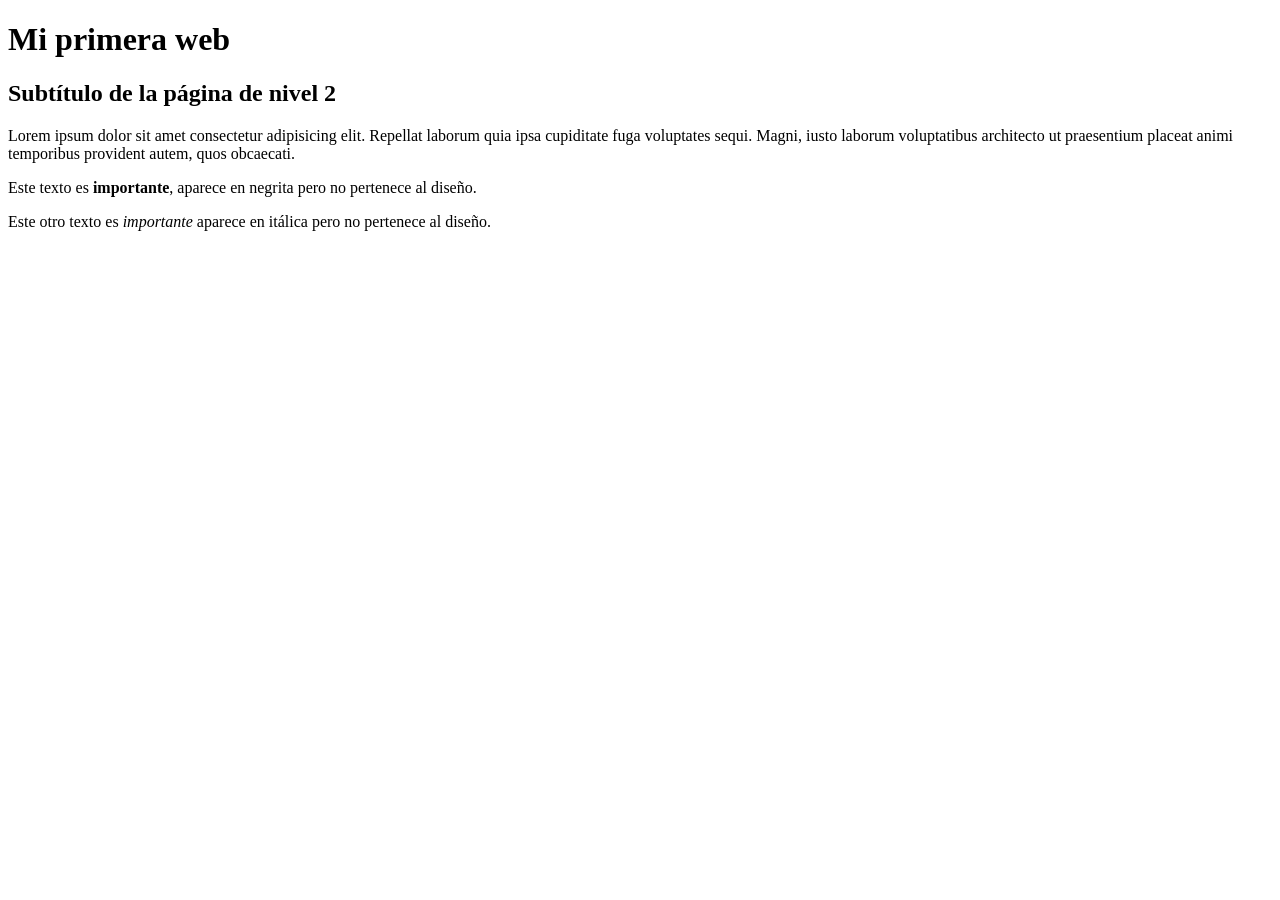
==== Mi primera web/index.html @ c3d94d99 "Comienzo Erasmus+ Mayo 2026 grupo 1" ====
<!doctype html>
<html lang="es">
  <head>
    <meta charset="UTF-8" />
    <meta name="viewport" content="width=device-width, initial-scale=1.0" />
    <title>Mi primera web</title>
  </head>
  <body>
    <!-- Esto es un comentario -->
    <!-- Dentro del body va todo lo visible -->
    <!-- Etiquetas de texto -->
    <!-- Encabezados: h1, h2, h3, h4, h5, h6 -->
    <h1>Mi primera web</h1>
    <h2>Subtítulo de la página de nivel 2</h2>

    <!-- Etiqueta párrafo -->
    <p>
      Lorem ipsum dolor sit amet consectetur adipisicing elit. Repellat laborum
      quia ipsa cupiditate fuga voluptates sequi. Magni, iusto laborum
      voluptatibus architecto ut praesentium placeat animi temporibus provident
      autem, quos obcaecati.
    </p>
    <!-- Etiquetas para dar importancia a un texto -->
    <!-- strong y em -->
    <p>
      Este texto es <strong>importante</strong>, aparece en negrita pero no
      pertenece al diseño.
    </p>

    <p>
      Este otro texto es <em>importante</em> aparece en itálica pero no
      pertenece al diseño.
    </p>
  </body>
</html>
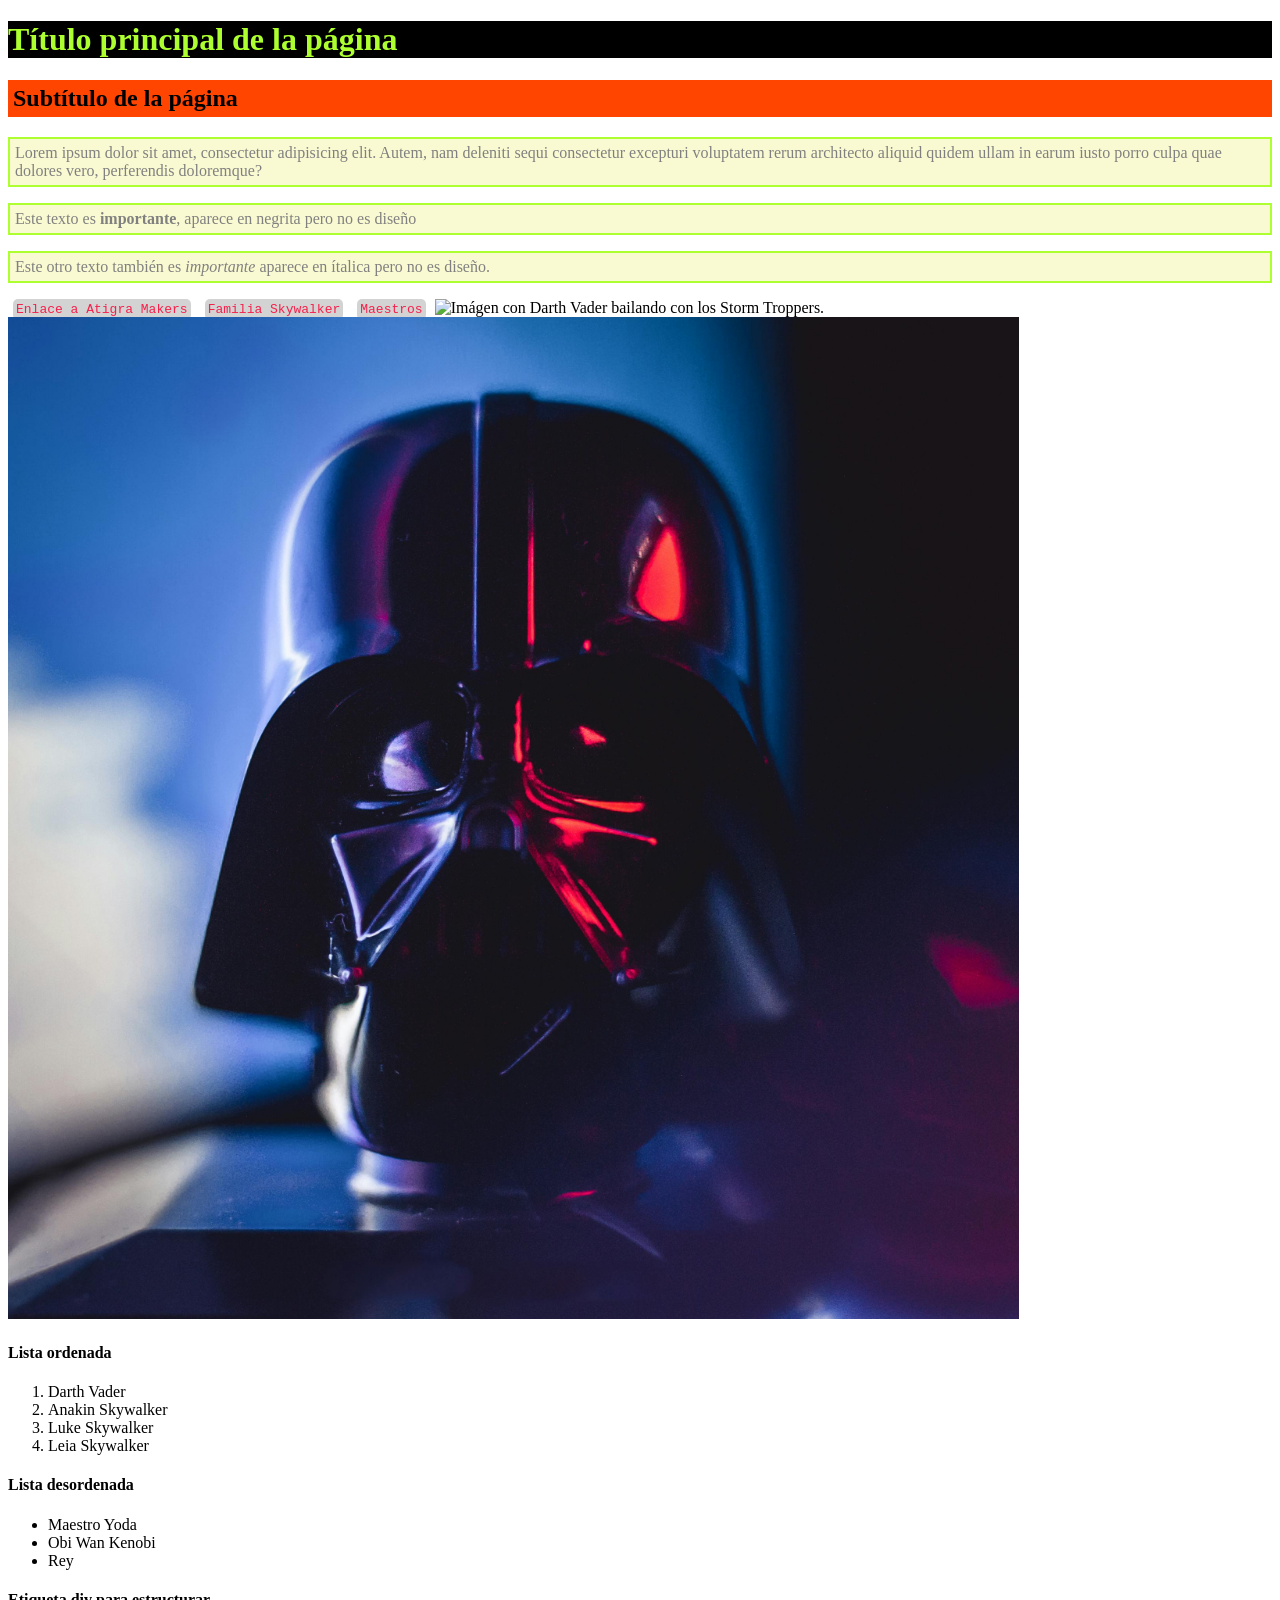
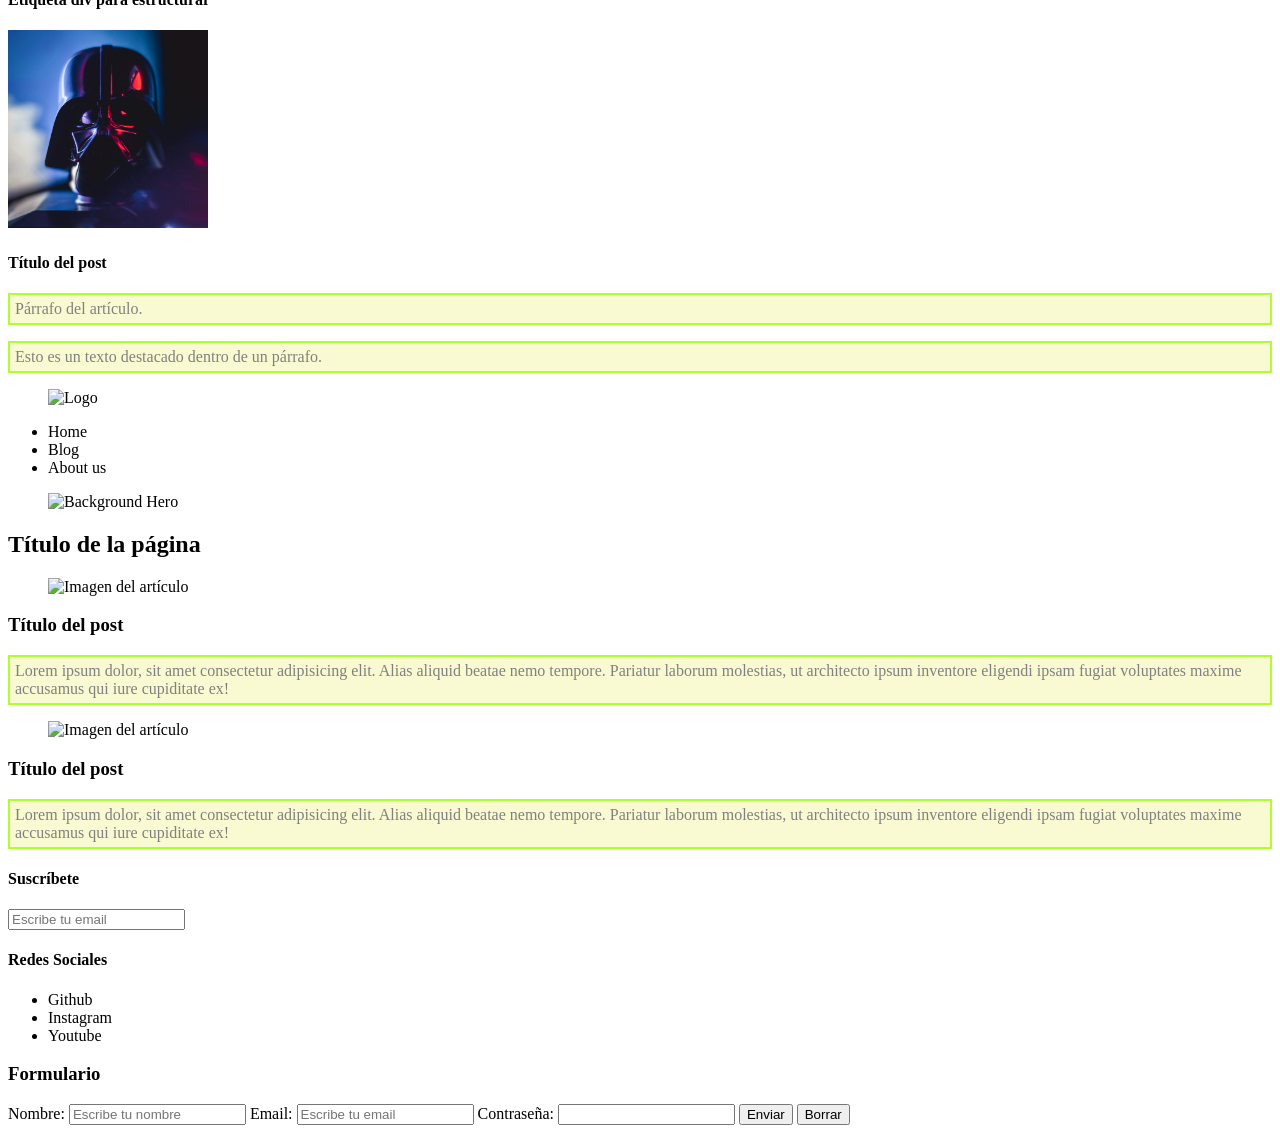
==== commit 62f4052c: "Clases HTML finalizadas y comienzo CSS" ====
--- a/Mi primera web/index.html
+++ b/Mi primera web/index.html
@@ -3,33 +3,228 @@
   <head>
     <meta charset="UTF-8" />
     <meta name="viewport" content="width=device-width, initial-scale=1.0" />
-    <title>Mi primera web</title>
-  </head>
+    <title>Mi primera Web</title>
+    <!-- Esto es un comentario -->
+    <!-- Estas dos etiquetas son de configuración dentro del head para cargar archivos de estilos y javascript -->
+    <!-- Link para cargar hoja de estilos -->
+    <link rel="stylesheet" href="style.css" />
+
+    <!-- script src para cargar javascript -->
+
+    <!-- Aplicamos los estilos en el head -->
+    <!--
+    <style>
+      h2 {
+        background: orangered;
+        color: black;
+        padding: 5px;
+      }
+
+      p {
+        font-family: monospace;
+        color: lightseagreen;
+      }
+    </style>
+  --></head>
   <body>
-    <!-- Esto es un comentario -->
-    <!-- Dentro del body va todo lo visible -->
+    <!-- Dentro del body va toda la parte visible de la web -->
     <!-- Etiquetas de texto -->
-    <!-- Encabezados: h1, h2, h3, h4, h5, h6 -->
-    <h1>Mi primera web</h1>
-    <h2>Subtítulo de la página de nivel 2</h2>
-
-    <!-- Etiqueta párrafo -->
+    <!-- Encabezados 
+    h1, h2, h3, h4, h5, h6 
+    -->
+    <!-- Aplicamos estilos en línea -->
+    <!-- Van dentro de la etiqueta de apertura -->
+
+    <h1 id="main-title" style="background: black; color: greenyellow">
+      Título principal de la página
+    </h1>
+    <h2 id="sub-title">Subtítulo de la página</h2>
+
+    <!-- Párrafo -->
+    <p class="description">
+      Lorem ipsum dolor sit amet, consectetur adipisicing elit. Autem, nam
+      deleniti sequi consectetur excepturi voluptatem rerum architecto aliquid
+      quidem ullam in earum iusto porro culpa quae dolores vero, perferendis
+      doloremque?
+    </p>
+
     <p>
-      Lorem ipsum dolor sit amet consectetur adipisicing elit. Repellat laborum
-      quia ipsa cupiditate fuga voluptates sequi. Magni, iusto laborum
-      voluptatibus architecto ut praesentium placeat animi temporibus provident
-      autem, quos obcaecati.
-    </p>
-    <!-- Etiquetas para dar importancia a un texto -->
-    <!-- strong y em -->
+      Este texto es <strong>importante</strong>, aparece en negrita pero no es
+      diseño
+    </p>
+    <p class="description">
+      Este otro texto también es <em>importante</em> aparece en ítalica pero no
+      es diseño.
+    </p>
+
+    <!-- Enlaces -->
+    <a href="https://atigra.es" target="_blank">Enlace a Atigra Makers</a>
+    <a href="#familia-skywalker">Familia Skywalker</a>
+    <a href="#maestros">Maestros</a>
+
+    <!-- Imágenes -->
+    <!-- Imágen externa -->
+    <img
+      src="https://images.pexels.com/photos/7900585/pexels-photo-7900585.jpeg"
+      alt="Imágen con Darth Vader bailando con los Storm Troppers."
+      width="80%"
+    />
+
+    <!-- Imágen local -->
+    <img
+      src="img/pexels-lucas-ianiak-748901-4310574.jpg"
+      alt="Imágen con el casco de Darth Vader."
+      width="80%"
+    />
+
+    <!-- Listas  -->
+    <!-- Ordenadas -->
+    <h4 id="familia-skywalker">Lista ordenada</h4>
+    <ol>
+      <li>Darth Vader</li>
+      <li>Anakin Skywalker</li>
+      <li>Luke Skywalker</li>
+      <li>Leia Skywalker</li>
+    </ol>
+
+    <!-- Desordenadas -->
+    <h4 id="maestros">Lista desordenada</h4>
+    <ul>
+      <li>Maestro Yoda</li>
+      <li>Obi Wan Kenobi</li>
+      <li>Rey</li>
+    </ul>
+
+    <!-- Atributos Globales -->
+    <!--
+      Atributo ID (id)
+      Sintaxis: <open_label id="nombre-id-unico">
+      
+      Descripción: Generamos una única identidad al elemento html para dirigirnos directamente a el. Puede ser desde CSS, href, javascript, etc...
+
+      Atibuto class
+      Sintaxis: <open_label class="nombre-clase">
+      
+      Descripción: es un identificador de grupo, se puede especificar el mismo nombre a varios elementos o grupo de elementos del html. Ideal para dar estilos de forma uniforme o asignarle cambios desde javascript.
+     -->
+
+    <!-- Estructuración del contenido -->
+    <!-- Contenedores -->
+    <!--
+        Etiqueta <div> Contenedor de almacenamiento para agrupar bloques de contenido.
+     -->
+    <h4>Etiqueta div para estructurar</h4>
+    <div class="article">
+      <div class="figure">
+        <img
+          src="img/pexels-lucas-ianiak-748901-4310574.jpg"
+          alt="Descripción de la imágen"
+          width="200px"
+        />
+      </div>
+      <h4>Título del post</h4>
+      <p>Párrafo del artículo.</p>
+    </div>
+
+    <!-- span - se usa para los detalles, agrupa contenido en línea dentro de otros elementos.
+    Sirve para aplicar estilos a fragmentos de texto o pequeños componentes sin alterar el flujo del documento. 
+    -->
     <p>
-      Este texto es <strong>importante</strong>, aparece en negrita pero no
-      pertenece al diseño.
-    </p>
-
-    <p>
-      Este otro texto es <em>importante</em> aparece en itálica pero no
-      pertenece al diseño.
-    </p>
+      Esto es un <span class="texto-destacado">texto destacado</span> dentro de
+      un párrafo.
+    </p>
+
+    <!-- HTML Semantico -->
+    <header>
+      <figure id="logo">
+        <img src="" alt="Logo" />
+      </figure>
+      <nav>
+        <ul>
+          <li>Home</li>
+          <li>Blog</li>
+          <li>About us</li>
+        </ul>
+      </nav>
+    </header>
+
+    <main>
+      <section id="hero">
+        <figure id="hero-background">
+          <img src="" alt="Background Hero" />
+        </figure>
+
+        <div id="hero-text">
+          <h1>Título de la página</h1>
+        </div>
+      </section>
+
+      <section id="blog">
+        <article>
+          <figure>
+            <img src="" alt="Imagen del artículo" />
+          </figure>
+          <h3>Título del post</h3>
+          <p>
+            Lorem ipsum dolor, sit amet consectetur adipisicing elit. Alias
+            aliquid beatae nemo tempore. Pariatur laborum molestias, ut
+            architecto ipsum inventore eligendi ipsam fugiat voluptates maxime
+            accusamus qui iure cupiditate ex!
+          </p>
+        </article>
+        <article>
+          <figure>
+            <img src="" alt="Imagen del artículo" />
+          </figure>
+          <h3>Título del post</h3>
+          <p>
+            Lorem ipsum dolor, sit amet consectetur adipisicing elit. Alias
+            aliquid beatae nemo tempore. Pariatur laborum molestias, ut
+            architecto ipsum inventore eligendi ipsam fugiat voluptates maxime
+            accusamus qui iure cupiditate ex!
+          </p>
+        </article>
+      </section>
+    </main>
+    <footer>
+      <div id="left">
+        <h4>Suscríbete</h4>
+        <input type="email" placeholder="Escribe tu email" />
+      </div>
+      <div id="right">
+        <h4>Redes Sociales</h4>
+        <ul>
+          <li>Github</li>
+          <li>Instagram</li>
+          <li>Youtube</li>
+        </ul>
+      </div>
+    </footer>
+
+    <!-- Formularios -->
+    <!-- Recopilar información del usuario -->
+    <h3>Formulario</h3>
+    <form action="script.js" method="post">
+      <label for="name">Nombre:</label>
+      <input
+        type="text"
+        id="name"
+        name="name"
+        placeholder="Escribe tu nombre"
+      />
+      <label for="email">Email: </label>
+      <input
+        type="email"
+        id="email"
+        name="email"
+        placeholder="Escribe tu email"
+      />
+
+      <label for="password">Contraseña: </label>
+      <input type="password" id="password" name="password" />
+
+      <button type="submit">Enviar</button>
+      <button type="reset">Borrar</button>
+    </form>
   </body>
 </html>
--- a/Mi primera web/style.css
+++ b/Mi primera web/style.css
@@ -0,0 +1,35 @@
+/*
+Aquí van los comentarios
+*/
+
+/*
+Sintaxis CSS:
+selector{
+    propiedad1: valor1;
+    propiedad2: valor2;
+}
+*/
+
+h2 {
+  background: orangered;
+  color: black;
+  padding: 5px;
+}
+
+p {
+  padding: 5px;
+  background: lightgoldenrodyellow;
+  color: grey;
+  border: 2px solid greenyellow;
+}
+
+/* Vamos a decorar los enlaces "a"*/
+a {
+  text-decoration: none;
+  font-family: monospace;
+  color: rgb(246, 32, 75); /* #FF00AA*/
+  padding: 3px;
+  background-color: lightgray;
+  margin: 5px;
+  border-radius: 5px;
+}
